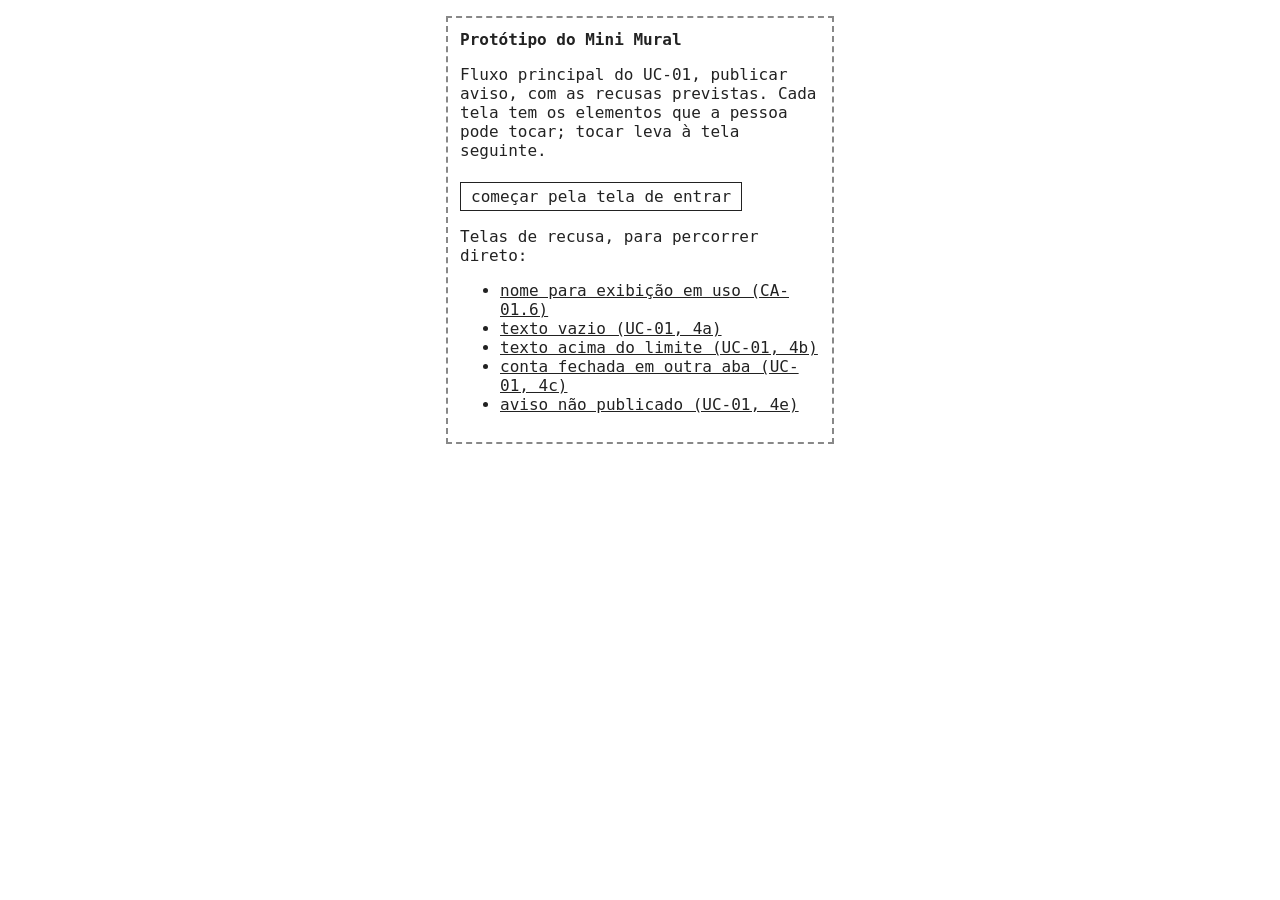
==== prototipo/index.html @ ae22a848 "docs: montar o protótipo navegável do fluxo principal Uma página HTML estática com as telas do UC-01" ====
<!doctype html>
<html lang="pt-BR">
<head>
<meta charset="utf-8">
<meta name="viewport" content="width=device-width, initial-scale=1">
<title>Mini Mural: protótipo navegável</title>
<style>
  /* Aparência de rascunho de propósito: sem cor, sem marca, fonte de máquina. */
  body { font-family: ui-monospace, Menlo, Consolas, monospace; background: #fff;
         color: #222; margin: 0; padding: 16px; }
  section { display: none; max-width: 360px; margin: 0 auto; border: 2px dashed #888;
            padding: 12px; }
  section:target, #inicio:not(:has(~ section:target)) { display: block; }
  h1, h2 { font-size: 1rem; margin: 0 0 8px; }
  .barra { display: flex; justify-content: space-between; border-bottom: 1px solid #888;
           padding-bottom: 6px; margin-bottom: 10px; }
  .caixa { border: 1px solid #888; padding: 6px; margin: 6px 0; min-height: 1.2em; }
  .texto { min-height: 5em; }
  .aviso { border-top: 1px solid #ccc; padding: 8px 0; }
  .autor { color: #666; font-size: .85rem; }
  .recusa { border: 2px solid #222; padding: 6px; margin: 8px 0; }
  .nota { color: #666; font-size: .8rem; margin-top: 12px; border-top: 1px dotted #aaa;
          padding-top: 6px; }
  a { color: #222; }
  .botao { display: inline-block; border: 1px solid #222; padding: 4px 10px;
           text-decoration: none; margin: 6px 6px 0 0; }
</style>
</head>
<body>

<section id="inicio">
  <h1>Protótipo do Mini Mural</h1>
  <p>Fluxo principal do UC-01, publicar aviso, com as recusas previstas. Cada
  tela tem os elementos que a pessoa pode tocar; tocar leva à tela seguinte.</p>
  <p><a class="botao" href="#entrar">começar pela tela de entrar</a></p>
  <p>Telas de recusa, para percorrer direto:</p>
  <ul>
    <li><a href="#cadastro-nome-em-uso">nome para exibição em uso (CA-01.6)</a></li>
    <li><a href="#publicar-vazio">texto vazio (UC-01, 4a)</a></li>
    <li><a href="#publicar-acima">texto acima do limite (UC-01, 4b)</a></li>
    <li><a href="#entrar-de-novo">conta fechada em outra aba (UC-01, 4c)</a></li>
    <li><a href="#publicar-falhou">aviso não publicado (UC-01, 4e)</a></li>
  </ul>
</section>

<section id="entrar">
  <h2>Mini Mural</h2>
  <p>Nome de usuário</p><div class="caixa">paula.sec</div>
  <p>Senha</p><div class="caixa">************</div>
  <a class="botao" href="#mural">entrar</a>
  <a class="botao" href="#cadastro">criar conta</a>
  <p class="nota">HU-02. Senha errada recusa sem dizer se o erro está no nome ou na senha (CA-02.2).</p>
</section>

<section id="cadastro">
  <h2>Criar conta</h2>
  <p>Nome de usuário</p><div class="caixa">paula.sec</div>
  <p>Nome para exibição, que aparece como autor dos avisos</p>
  <div class="caixa">Secretaria do curso</div>
  <p>Senha, com pelo menos 8 caracteres e algo além de números</p>
  <div class="caixa">************</div>
  <a class="botao" href="#mural">criar conta</a>
  <a class="botao" href="#cadastro-nome-em-uso">criar conta (nome já usado)</a>
  <a class="botao" href="#entrar">voltar</a>
  <p class="nota">HU-01, CA-01.1. Quem cria a conta já entra com ela.</p>
</section>

<section id="cadastro-nome-em-uso">
  <h2>Criar conta</h2>
  <div class="recusa">O nome para exibição "secretaria do curso" já está em uso. Escolha outro.</div>
  <p>Nome de usuário</p><div class="caixa">secretaria</div>
  <p>Nome para exibição, que aparece como autor dos avisos</p>
  <div class="caixa">secretaria do curso</div>
  <p>Senha</p><div class="caixa"></div>
  <a class="botao" href="#mural">criar conta</a>
  <a class="botao" href="#entrar">voltar</a>
  <p class="nota">CA-01.6 e CA-01.2. O formulário mantém o que a pessoa preencheu, menos a senha.</p>
</section>

<section id="mural">
  <div class="barra"><span>Mini Mural</span><span>Secretaria do curso <a href="#entrar">sair</a></span></div>
  <a class="botao" href="#publicar">publicar aviso</a>
  <div class="aviso">Prova de Cálculo II adiada para 05/11.
    <div class="autor">Prof. de Cálculo (prof.calculo), 23/10/2026, 18h40</div></div>
  <div class="aviso">Inscrições abertas para a monitoria.
    <div class="autor">Centro acadêmico (ca.computacao), 22/10/2026, 09h12</div></div>
  <p class="nota">UC-01, passo 1. HU-04: mais recentes primeiro, com nome para exibição, nome de usuário, data e hora (CA-04.1).</p>
</section>

<section id="publicar">
  <h2>Publicar aviso</h2>
  <div class="caixa texto">A aula de Engenharia de Software de amanhã muda para a sala 12 do bloco B.</div>
  <p class="autor">74 de 500 caracteres</p>
  <a class="botao" href="#mural-publicado">publicar</a>
  <a class="botao" href="#publicar-vazio">publicar (sem texto)</a>
  <a class="botao" href="#publicar-acima">publicar (texto longo)</a>
  <a class="botao" href="#entrar-de-novo">publicar (conta fechada em outra aba)</a>
  <a class="botao" href="#publicar-falhou">publicar (falha ao gravar)</a>
  <a class="botao" href="#mural">voltar</a>
  <p class="nota">UC-01, passos 2 e 3. Os botões entre parênteses mostram as recusas; no sistema, há um botão só.</p>
</section>

<section id="publicar-vazio">
  <h2>Publicar aviso</h2>
  <div class="recusa">O aviso precisa de texto. Nada foi publicado.</div>
  <div class="caixa texto"></div>
  <p class="autor">0 de 500 caracteres</p>
  <a class="botao" href="#publicar">publicar</a>
  <a class="botao" href="#mural">voltar</a>
  <p class="nota">UC-01, 4a; CA-03.2. Vale também para texto só com espaços.</p>
</section>

<section id="publicar-acima">
  <h2>Publicar aviso</h2>
  <div class="recusa">O aviso tem 512 caracteres, e o limite é 500. Corte 12 caracteres e publique de novo.</div>
  <div class="caixa texto">Palestra da semana acadêmica na quinta, às 19h, no auditório do bloco A, sobre carreira em computação. As inscrições são pelo formulário do centro acadêmico até quarta... (o texto que a pessoa escreveu continua aqui)</div>
  <p class="autor">512 de 500 caracteres</p>
  <a class="botao" href="#publicar">publicar</a>
  <a class="botao" href="#mural">voltar</a>
  <p class="nota">UC-01, 4b; CA-03.3. O texto fica no campo para a pessoa cortar.</p>
</section>

<section id="entrar-de-novo">
  <h2>Mini Mural</h2>
  <div class="recusa">Sua conta foi fechada. Entre de novo; o aviso não foi publicado.</div>
  <p>Nome de usuário</p><div class="caixa">paula.sec</div>
  <p>Senha</p><div class="caixa"></div>
  <a class="botao" href="#mural">entrar</a>
  <p class="nota">UC-01, 4c; CA-02.4.</p>
</section>

<section id="publicar-falhou">
  <h2>Publicar aviso</h2>
  <div class="recusa">O aviso não foi publicado, porque o sistema não conseguiu gravar. O texto continua no campo; tente de novo em instantes.</div>
  <div class="caixa texto">A aula de Engenharia de Software de amanhã muda para a sala 12 do bloco B.</div>
  <a class="botao" href="#mural-publicado">publicar</a>
  <a class="botao" href="#mural">voltar</a>
  <p class="nota">UC-01, 4e. A alternativa ainda não tem critério; o texto da mensagem é proposta da equipe.</p>
</section>

<section id="mural-publicado">
  <div class="barra"><span>Mini Mural</span><span>Secretaria do curso <a href="#entrar">sair</a></span></div>
  <a class="botao" href="#publicar">publicar aviso</a>
  <div class="aviso">A aula de Engenharia de Software de amanhã muda para a sala 12 do bloco B.
    <div class="autor">Secretaria do curso (paula.sec), 24/10/2026, 10h15</div></div>
  <div class="aviso">Prova de Cálculo II adiada para 05/11.
    <div class="autor">Prof. de Cálculo (prof.calculo), 23/10/2026, 18h40</div></div>
  <p class="nota">UC-01, passo 4; CA-03.1. Recarregar esta página não publica de novo (RNF-03). <a href="#inicio">voltar ao início</a></p>
</section>

</body>
</html>
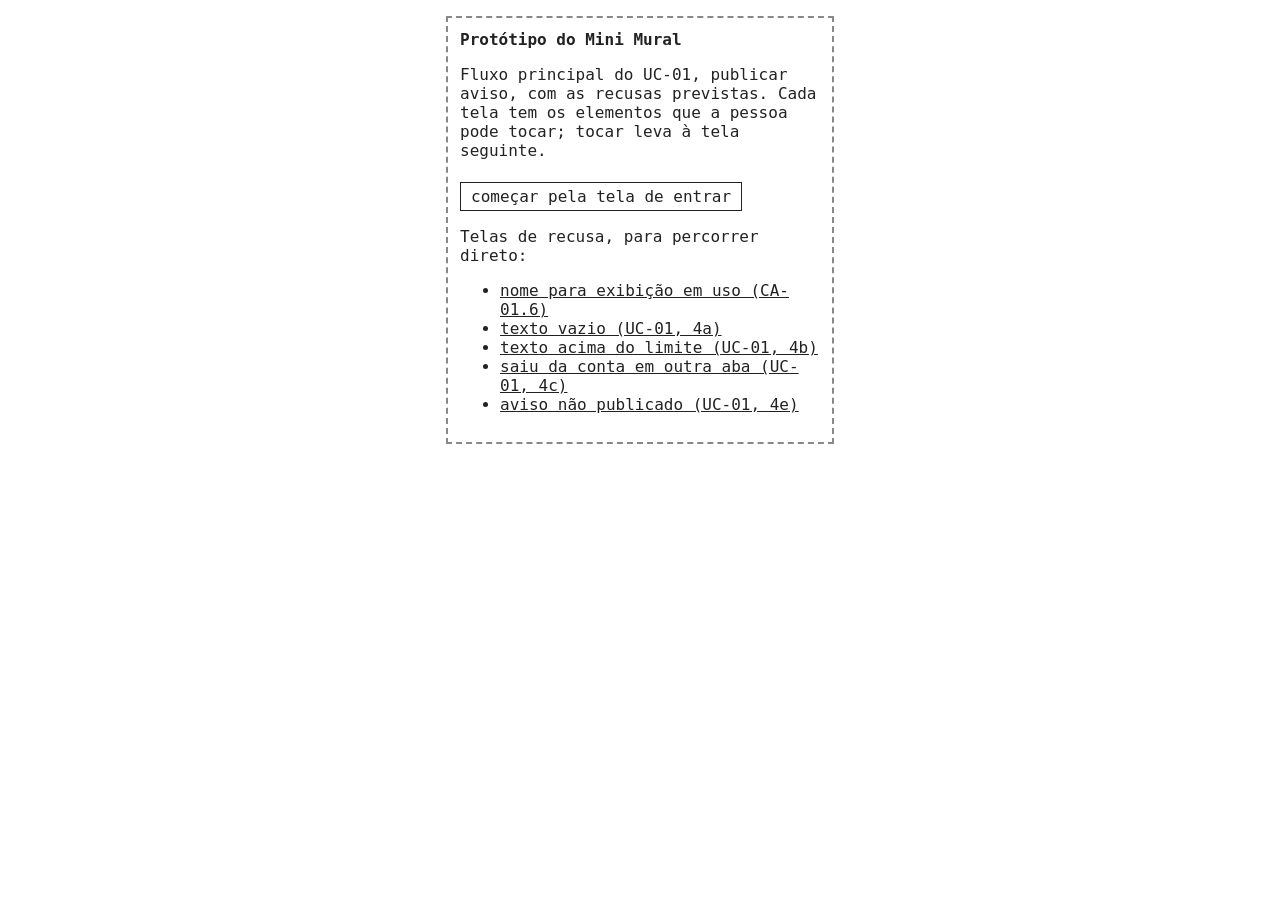
==== commit 4f59dbf9: "docs: trocar "conta fechada" por "saiu da conta" no protótipo "Conta fechada" sugere, pelo glossário" ====
--- a/prototipo/index.html
+++ b/prototipo/index.html
@@ -38,7 +38,7 @@
     <li><a href="#cadastro-nome-em-uso">nome para exibição em uso (CA-01.6)</a></li>
     <li><a href="#publicar-vazio">texto vazio (UC-01, 4a)</a></li>
     <li><a href="#publicar-acima">texto acima do limite (UC-01, 4b)</a></li>
-    <li><a href="#entrar-de-novo">conta fechada em outra aba (UC-01, 4c)</a></li>
+    <li><a href="#entrar-de-novo">saiu da conta em outra aba (UC-01, 4c)</a></li>
     <li><a href="#publicar-falhou">aviso não publicado (UC-01, 4e)</a></li>
   </ul>
 </section>
@@ -94,7 +94,7 @@
   <a class="botao" href="#mural-publicado">publicar</a>
   <a class="botao" href="#publicar-vazio">publicar (sem texto)</a>
   <a class="botao" href="#publicar-acima">publicar (texto longo)</a>
-  <a class="botao" href="#entrar-de-novo">publicar (conta fechada em outra aba)</a>
+  <a class="botao" href="#entrar-de-novo">publicar (saiu da conta em outra aba)</a>
   <a class="botao" href="#publicar-falhou">publicar (falha ao gravar)</a>
   <a class="botao" href="#mural">voltar</a>
   <p class="nota">UC-01, passos 2 e 3. Os botões entre parênteses mostram as recusas; no sistema, há um botão só.</p>
@@ -122,7 +122,7 @@
 
 <section id="entrar-de-novo">
   <h2>Mini Mural</h2>
-  <div class="recusa">Sua conta foi fechada. Entre de novo; o aviso não foi publicado.</div>
+  <div class="recusa">Você saiu da conta em outra aba. Entre de novo; o aviso não foi publicado.</div>
   <p>Nome de usuário</p><div class="caixa">paula.sec</div>
   <p>Senha</p><div class="caixa"></div>
   <a class="botao" href="#mural">entrar</a>
